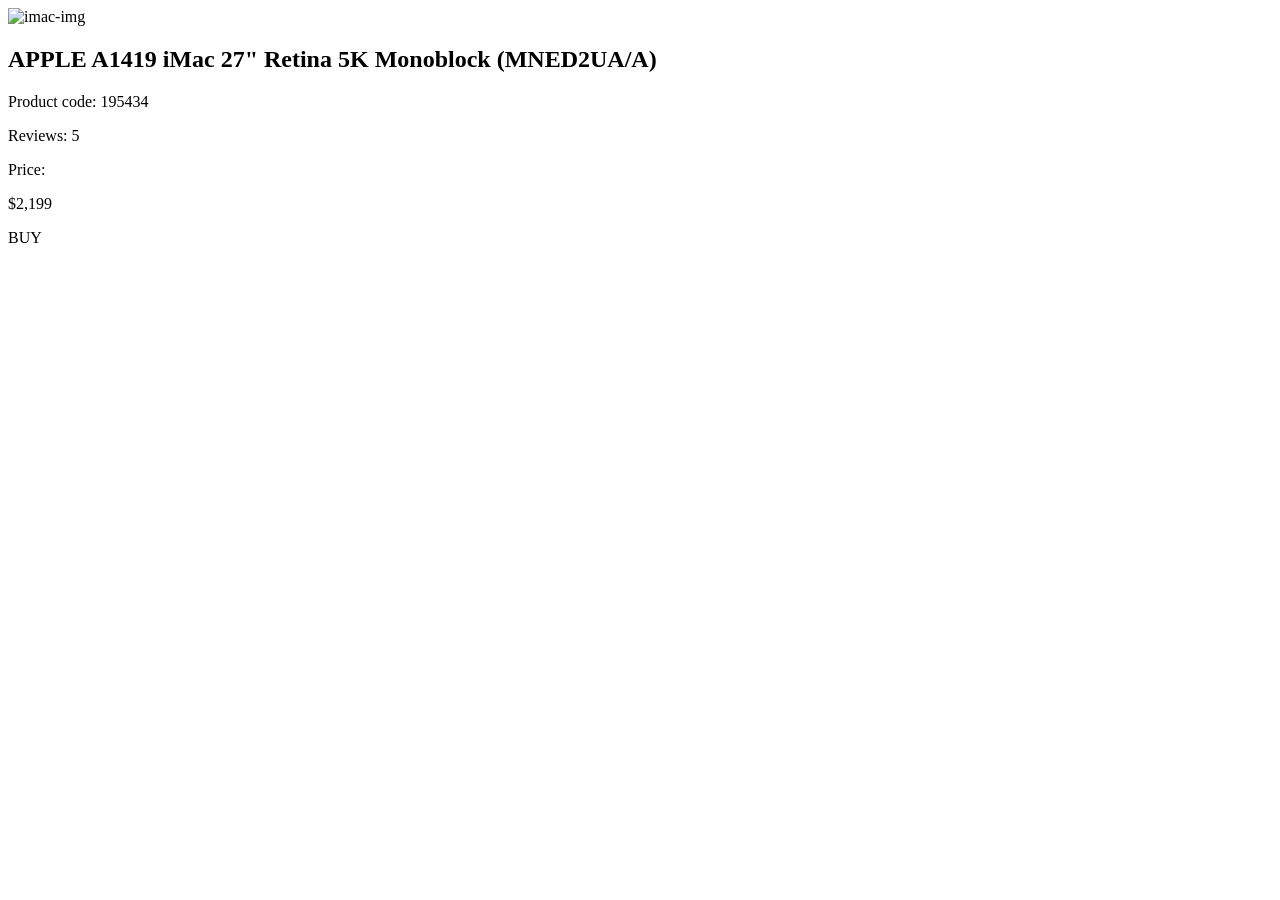
==== src/index.html @ 29efcf2a "stable css est in debug / commit before refactorin in scss" ====
<!doctype html>
<html lang="en">
  <head>
    <meta charset="UTF-8" />
    <meta
      name="viewport"
      content="width=device-width, initial-scale=1.0"
    />
    <title>Product cards</title>
    <link
      rel="stylesheet"
      href="./styles/index.scss"
    />

    <link
      rel="preconnect"
      href="https://fonts.googleapis.com"
    />
    <link
      rel="preconnect"
      href="https://fonts.gstatic.com"
    />
    <link
      href="https://fonts.googleapis.com/css2?family=Roboto:ital,wght@0,100..900;1,100..900&display=swap"
      rel="stylesheet"
    />
  </head>
  <body>
    <div
      class="card"
      data-qa="card"
    >
      <div class="card__inner">
        <img
          class="card__img"
          src="/src/images/imac.jpeg"
          alt="imac-img"
        />

        <div class="card__title">
          <h2 class="card__main-title">
            APPLE A1419 iMac 27" Retina 5K Monoblock (MNED2UA/A)
          </h2>

          <p class="card__second-title">Product code: 195434</p>
        </div>
        <div class="card__rating">
          <div class="stars stars--4">
            <div class="stars__star"></div>
            <div class="stars__star"></div>
            <div class="stars__star"></div>
            <div class="stars__star"></div>
            <div class="stars__star"></div>
          </div>
          <p class="card__review">Reviews: 5</p>
        </div>

        <div class="card__price">
          <p class="card__label">Price:</p>
          <p class="card__number">$2,199</p>
        </div>
        <a
          class="card__button"
          data-qa="hover"
        >
          BUY
        </a>
      </div>
    </div>
  </body>
</html>
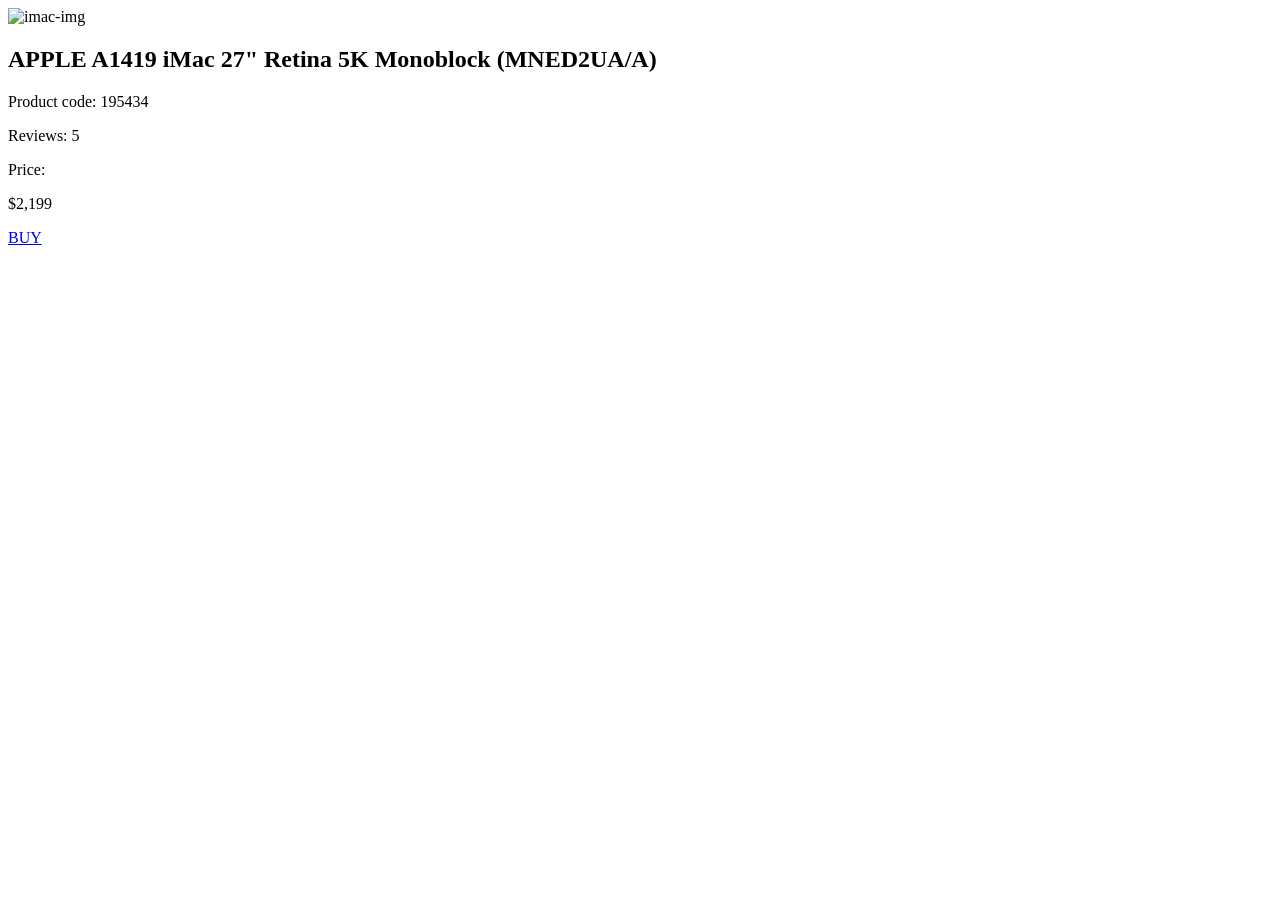
==== commit 7b5d72c5: "commit before dele css" ====
--- a/src/index.html
+++ b/src/index.html
@@ -62,6 +62,7 @@
         <a
           class="card__button"
           data-qa="hover"
+          href="#"
         >
           BUY
         </a>
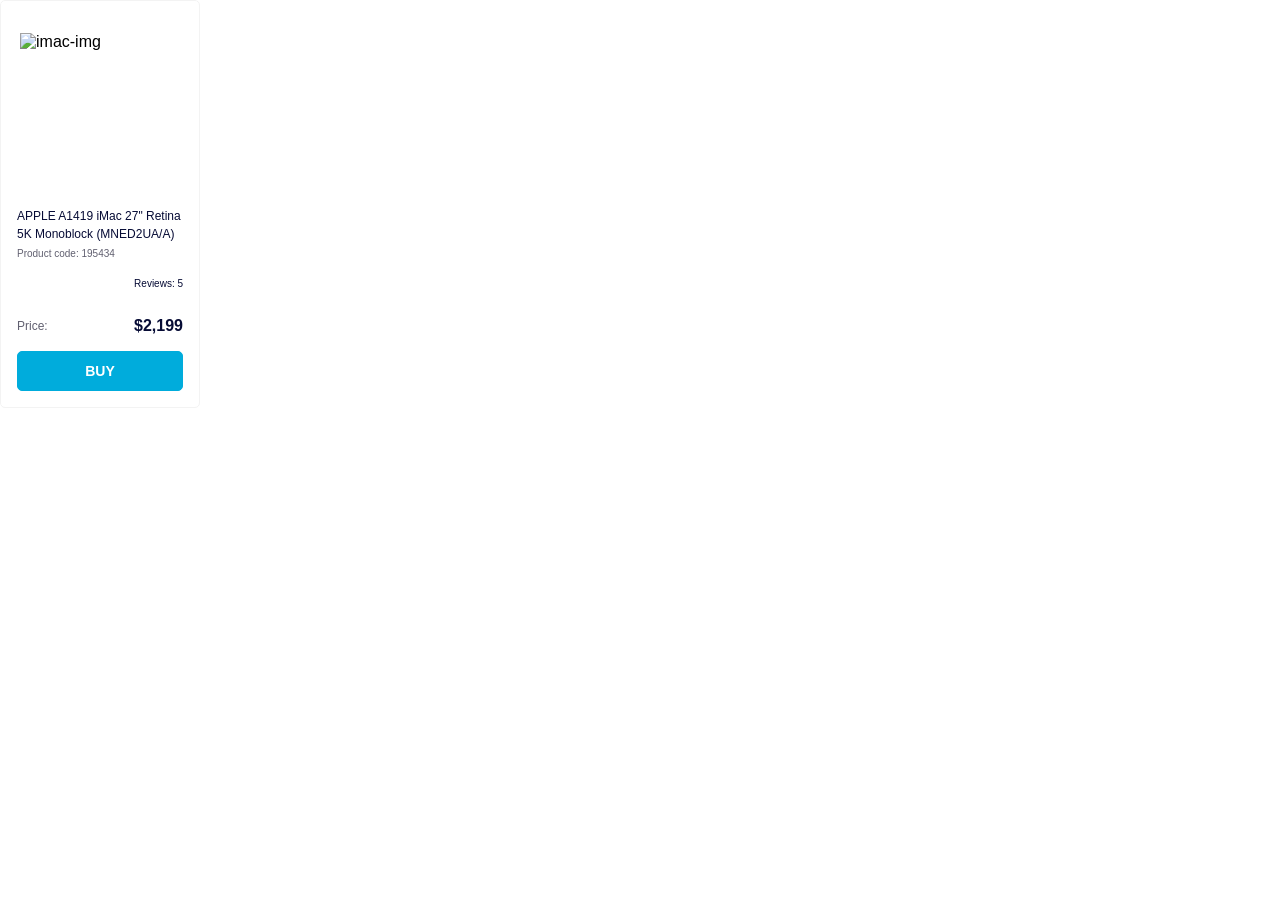
==== commit c08b533e: "stable scss" ====
--- a/src/index.html
+++ b/src/index.html
@@ -9,7 +9,7 @@
     <title>Product cards</title>
     <link
       rel="stylesheet"
-      href="./styles/index.scss"
+      href="./styles/index.css"
     />
 
     <link
@@ -33,7 +33,7 @@
       <div class="card__inner">
         <img
           class="card__img"
-          src="/src/images/imac.jpeg"
+          src="./images/imac.jpeg"
           alt="imac-img"
         />
 
--- a/src/styles/index.css
+++ b/src/styles/index.css
@@ -0,0 +1,151 @@
+body {
+  margin: 0;
+}
+
+.card {
+  display: inline-block;
+  width: 200px;
+  height: 408px;
+  border-radius: 5px;
+  border: 1px solid #f3f3f3;
+  background-color: #fff;
+  box-sizing: border-box;
+  padding: 16px;
+  font-family: Roboto, sans-serif;
+  font-weight: 500;
+}
+
+.card__inner {
+  display: flex;
+  flex-direction: column;
+  align-items: center;
+}
+
+.card__img {
+  display: block;
+  width: 160px;
+  height: 134px;
+  padding-top: 16px;
+}
+
+.card__main-title {
+  color: #060b35;
+  font-weight: 500;
+  font-size: 12px;
+  line-height: 18px;
+  letter-spacing: 0;
+  margin: 40px 0 0;
+}
+
+.card__second-title {
+  color: #616070;
+  font-weight: 400;
+  font-size: 10px;
+  line-height: 14px;
+  letter-spacing: 0;
+  margin: 4px 0 0;
+}
+
+.card__rating {
+  display: flex;
+  flex-direction: row;
+  justify-content: space-between;
+  width: 100%;
+  margin-top: 16px;
+}
+
+.card__review {
+  color: #060b35;
+  font-weight: 400;
+  font-size: 10px;
+  line-height: 14px;
+  letter-spacing: 0;
+  margin: 0;
+}
+
+.card__price {
+  display: flex;
+  justify-content: space-between;
+  width: 100%;
+  padding-top: 24px;
+}
+
+.card__label {
+  margin: 0;
+  font-size: 12px;
+  line-height: 18px;
+  letter-spacing: 0;
+  color: #616070;
+  font-weight: 400;
+}
+
+.card__number {
+  margin: 0;
+  font-size: 16px;
+  line-height: 18px;
+  letter-spacing: 0;
+  color: #060b35;
+  font-weight: 700;
+}
+
+.card__button {
+  display: flex;
+  justify-content: center;
+  align-items: center;
+  color: #fff;
+  background-color: #00acdc;
+  box-sizing: border-box;
+  border: 1px solid #00acdc;
+  border-radius: 5px;
+  font-size: 14px;
+  line-height: 16px;
+  font-weight: 700;
+  text-align: center;
+  text-decoration: none;
+  height: 40px;
+  width: 100%;
+  margin-top: 16px;
+}
+
+.card__button:hover {
+  background-color: #fff;
+  color: #00acdc;
+}
+
+.stars {
+  display: flex;
+}
+
+.stars__star {
+  background-image: url(../images/star.svg);
+  background-repeat: no-repeat;
+  background-position: center;
+  height: 16px;
+  width: 16px;
+}
+
+.stars__star:not(:last-child) {
+  margin-right: 4px;
+}
+
+.stars--1 .stars__star:nth-child(-n + 1) {
+  background-image: url(../images/star-active.svg);
+}
+
+.stars--2 .stars__star:nth-child(-n + 2) {
+  background-image: url(../images/star-active.svg);
+}
+
+.stars--3 .stars__star:nth-child(-n + 3) {
+  background-image: url(../images/star-active.svg);
+}
+
+.stars--4 .stars__star:nth-child(-n + 4) {
+  background-image: url(../images/star-active.svg);
+}
+
+.stars--5 .stars__star:nth-child(-n + 5) {
+  background-image: url(../images/star-active.svg);
+}
+
+/*# sourceMappingURL=index.css.map */
